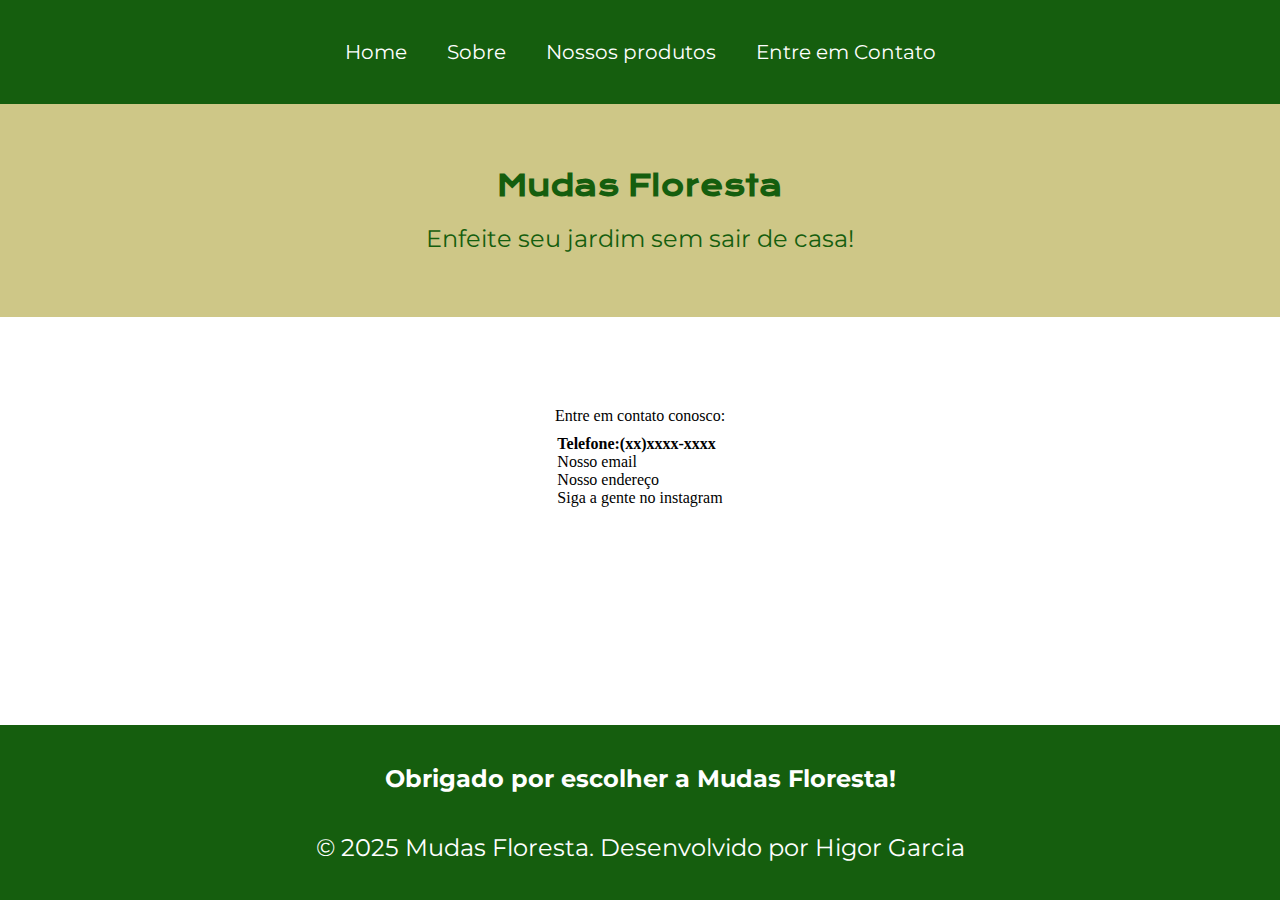
==== contato.html @ a85a81c0 "Add files via upload" ====
<!DOCTYPE html>
<html lang="pt-br">
<head>
    <meta charset="UTF-8">
    <meta name="viewport" content="width=device-width, initial-scale=1.0">
    <title>Contato</title>
    <link rel="stylesheet" href="estilos/stylecontato.css">
</head>
<body>
    <header class="menu">
        <a class="menu_item" href="index.html">Home</a>
        <a class="menu_item" href="sobre.html">Sobre</a>
        <a class="menu_item" href="produtos.html">Nossos produtos</a>
        <a class="menu_item" href="contato.html">Entre em Contato</a>
    </header>
    <main class="conteudo">
        <div class="conteudo_permanente">
            <h1>Mudas Floresta</h1>
            <p>Enfeite seu jardim sem sair de casa!</p>
        </div>
        <div class="conteudo_principal">
            <p>Entre em contato conosco:</p>
            <ul>
                <li><strong>Telefone:(xx)xxxx-xxxx</strong></li>
                <li class="contatos">Nosso email</li>
                <li class="contatos">Nosso endereço</li>
                <li class="contatos">Siga a gente no instagram</li>
            </ul>
        </div>
    </main>
    <footer class="rodape">
        <p class="rodape_gratidao"><strong>Obrigado por escolher a Mudas Floresta!</strong></p>
        <p>&copy; 2025 Mudas Floresta. Desenvolvido por Higor Garcia</p>
    </footer>
</body>
</html>
---- estilos/stylecontato.css ----
@import url('https://fonts.googleapis.com/css2?family=Montserrat:ital@0;1&display=swap');
@import url('https://fonts.googleapis.com/css2?family=Krona+One&display=swap');

*{
    padding: 0%;
    margin: 0%;
    box-sizing: border-box;
}

:root {
    --cor-primaria: #155e0e;
    --cor-secundaria: #cec787;
    --fonte-principal: 'Krona One', sans-serif;
    --fonte-secundaria: 'Montserrat', sans-serif;
}

body{
    display: flex;
    flex-direction: column;
    min-height: 100vh;
}

.menu{
    background-color: var(--cor-primaria);
    display: flex;
    justify-content: center;
    padding: 20px;
    
}

.menu_item{
    padding: 20px;
    text-decoration: none;
    color: white;
    cursor: pointer;
    font-size: 20px;
    font-family: var(--fonte-secundaria);
}

.menu_item:hover{
    color: var(--cor-secundaria);
}

.conteudo{
    display: flex;
    flex-direction: column;
    flex: 1;
}

.conteudo_permanente{
    background-color: var(--cor-secundaria);
    color: var(--cor-primaria);
    text-align: center;
    padding: 5%;
}

.conteudo_permanente h1{
    font-size: 28px;
    font-family: var(--fonte-principal);
    margin-bottom: 20px;
}

.conteudo_permanente p{
    font-size: 24px;
    font-family: var(--fonte-secundaria);
}

.conteudo_principal{
    display: flex; /* Define o container como flexível */
    justify-content: center; /* Centraliza o conteúdo horizontalmente */
    align-items: center; /* Centraliza o conteúdo verticalmente */
    flex-direction: column; /* Garante que os elementos filhos sejam dispostos em coluna */
    padding: 7% 0;
}

.conteudo_principal li{
    list-style-type: none;
}

.conteudo_principal p{
    margin-bottom: 10px;
}

.rodape{
    background-color: var(--cor-primaria);
    color: white;
    padding: 3%;
    text-align: center;
    font-size: 24px;
    font-family: var(--fonte-secundaria);
}

.rodape_gratidao{
    margin-bottom: 40px;
}
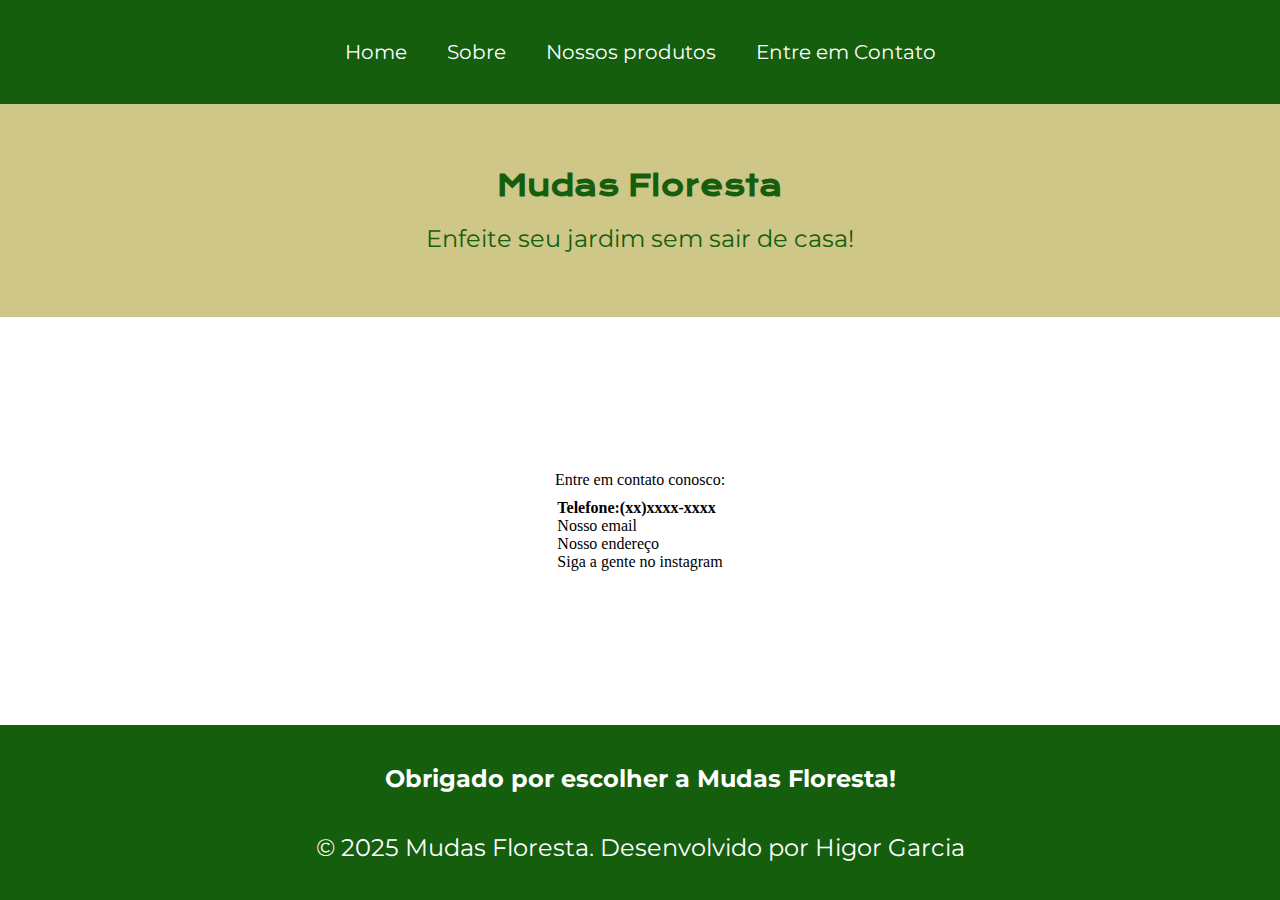
==== commit 1e49a5ed: "Implementado o midia query para atender ao mobile" ====
--- a/contato.html
+++ b/contato.html
@@ -5,6 +5,7 @@
     <meta name="viewport" content="width=device-width, initial-scale=1.0">
     <title>Contato</title>
     <link rel="stylesheet" href="estilos/stylecontato.css">
+    <link rel="stylesheet" href="estilos/contatomidiaq.css">
 </head>
 <body>
     <header class="menu">
--- a/estilos/stylecontato.css
+++ b/estilos/stylecontato.css
@@ -33,7 +33,7 @@
     text-decoration: none;
     color: white;
     cursor: pointer;
-    font-size: 20px;
+    font-size: 1.25rem; /* 20px */
     font-family: var(--fonte-secundaria);
 }
 
@@ -55,13 +55,13 @@
 }
 
 .conteudo_permanente h1{
-    font-size: 28px;
+    font-size: 1.75rem; /* 28px */
     font-family: var(--fonte-principal);
     margin-bottom: 20px;
 }
 
 .conteudo_permanente p{
-    font-size: 24px;
+    font-size: 1.5rem; /* 24px */
     font-family: var(--fonte-secundaria);
 }
 
@@ -70,7 +70,7 @@
     justify-content: center; /* Centraliza o conteúdo horizontalmente */
     align-items: center; /* Centraliza o conteúdo verticalmente */
     flex-direction: column; /* Garante que os elementos filhos sejam dispostos em coluna */
-    padding: 7% 0;
+    flex: 1;
 }
 
 .conteudo_principal li{
@@ -86,7 +86,7 @@
     color: white;
     padding: 3%;
     text-align: center;
-    font-size: 24px;
+    font-size: 1.5rem; /* 24px */
     font-family: var(--fonte-secundaria);
 }
 
--- a/estilos/contatomidiaq.css
+++ b/estilos/contatomidiaq.css
@@ -0,0 +1,86 @@
+@media screen and (max-width: 425px) {
+    body{
+        display: flex;
+        flex-direction: column;
+        min-height: 100vh;
+    }
+    
+    .menu{
+        background-color: var(--cor-primaria);
+        display: flex;
+        justify-content: center;
+        padding: 10px;
+        height: 80px;
+    }
+    
+    .menu_item{
+        display: flex;
+        justify-content: space-evenly;
+        align-items: center;
+        text-align: center;
+        padding: 10px;
+        text-decoration: none;
+        color: white;
+        cursor: pointer;
+        font-size: 0.8rem; 
+        font-family: var(--fonte-secundaria);
+    }
+    
+    .menu_item:hover{
+        color: var(--cor-secundaria);
+    }
+    
+    .conteudo{
+        display: flex;
+        flex-direction: column;
+        flex: 1;
+    }
+    
+    .conteudo_permanente{
+        background-color: var(--cor-secundaria);
+        color: var(--cor-primaria);
+        text-align: center;
+        padding: 5% 0;
+    }
+    
+    .conteudo_permanente h1{
+        font-size: 1.25rem; 
+        font-family: var(--fonte-principal);
+        margin-bottom: 20px;
+    }
+    
+    .conteudo_permanente p{
+        font-size: 1.0rem; 
+        font-family: var(--fonte-secundaria);
+    }
+    
+    .conteudo_principal{
+        display: flex; /* Define o container como flexível */
+        justify-content: center; /* Centraliza o conteúdo horizontalmente */
+        align-items: center; /* Centraliza o conteúdo verticalmente */
+        flex-direction: column; /* Garante que os elementos filhos sejam dispostos em coluna */
+        flex: 1;
+    }
+    
+    .conteudo_principal li{
+        list-style-type: none;
+    }
+    
+    .conteudo_principal p{
+        margin-bottom: 10px;
+    }
+    
+    .rodape{
+        background-color: var(--cor-primaria);
+        color: white;
+        padding: 3%;
+        text-align: center;
+        font-size: 1.0rem; /* 24px */
+        font-family: var(--fonte-secundaria);
+    }
+    
+    .rodape_gratidao{
+        margin-bottom: 30px;
+    }
+    
+}